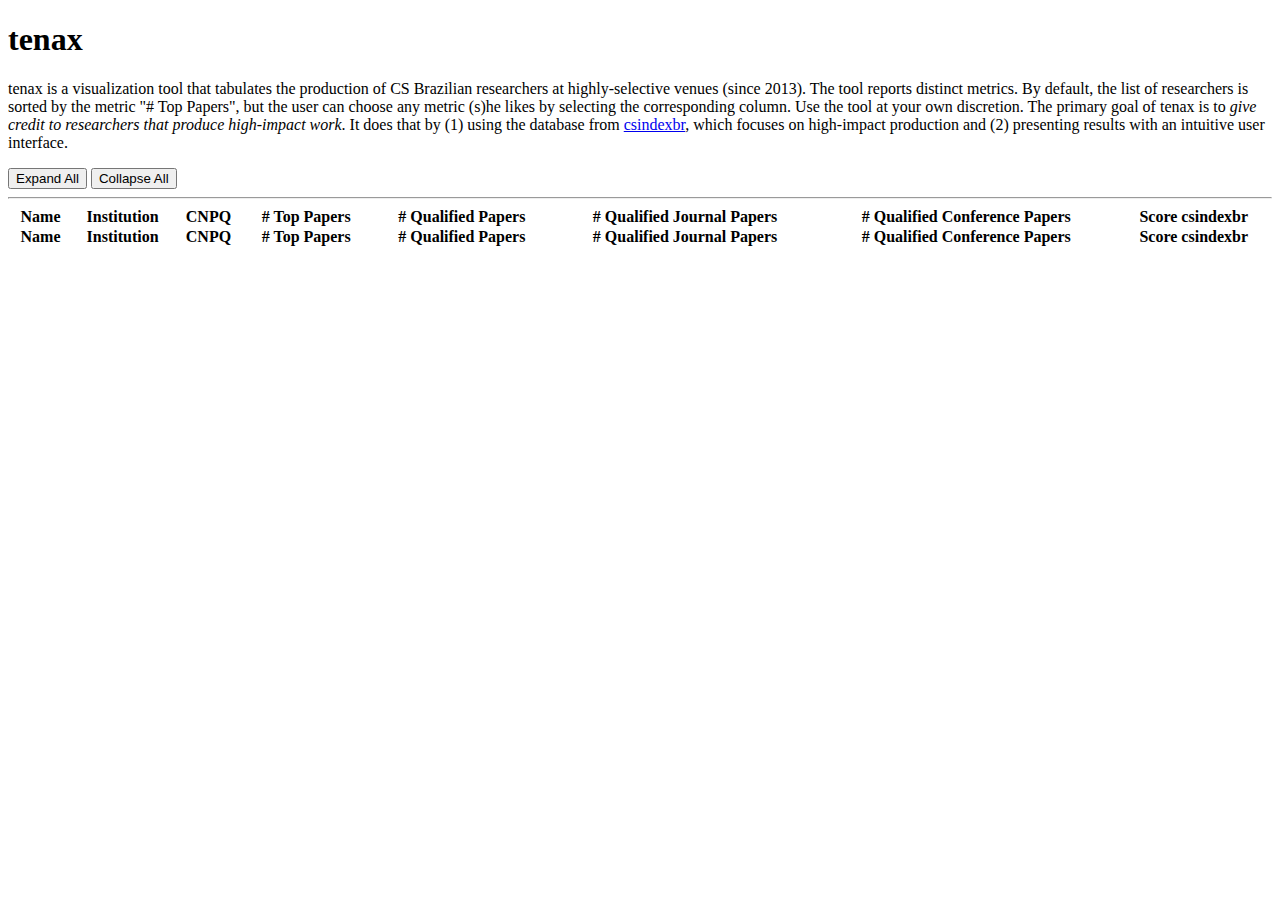
==== docs/index.html @ 6cfd86fd "minor change in text" ====
<!DOCTYPE html>
<html lang="en-US">
  <head>    
    <meta charset="UTF-8">
    <meta name="viewport" content="width=device-width,
                                   initial-scale=1">
    <link rel="stylesheet" type="text/css" href="buttons.css">    
    <title>tenax</title>

    <!-- load jquery and datatables -->
    <script src="https://ajax.googleapis.com/ajax/libs/jquery/3.3.1/jquery.min.js"></script>    
    <link rel="stylesheet" type="text/css" href="https://cdn.datatables.net/v/dt/dt-1.10.18/datatables.min.css"/>
    <script type="text/javascript" src="https://cdn.datatables.net/v/dt/dt-1.10.18/datatables.min.js"></script>
    
  </head>

  <script src="table.js"></script>
  
  <body>

    <article class="markdown-body entry-content" itemprop="text">
      <h1><a id="user-content-tenax" class="anchor" aria-hidden="true" href="#tenax"></a>tenax</h1>
       <p>tenax is a visualization tool that tabulates the production
       of CS Brazilian researchers at highly-selective venues (since
       2013). The tool reports distinct metrics. By default, the list
       of researchers is sorted by the metric "# Top Papers", but the
       user can choose any metric (s)he likes by selecting the
       corresponding column. Use the tool at your own discretion. The
       primary goal of tenax is to <i>give credit to researchers that
       produce high-impact work</i>. It does that by (1) using the
       database from <a href="http://csindexbr.org/">csindexbr</a>,
       which focuses on high-impact production and (2) presenting
       results with an intuitive user interface.</p>
     </article>
    
    <button id="btn-show-all-children" type="button">Expand All</button>
    <button id="btn-hide-all-children" type="button">Collapse All</button>
    <hr>
    <table id="example" class="display" cellspacing="0" width="100%">
      <thead>
      <!--
        <tr class="noBorder">
    	    <th></th>
          <th></th>
          <th></th>
          <th></th>
          <th colspan="5"><a href="http://csindexbr.org/">csindexbr</a></th>
          <th colspan="1"><a href="http://csrankings.org/">csrankings</a></th>
        </tr>
      -->
        <tr>
    	    <th></th>
          <th>Name</th>
          <th>Institution</th>
          <th>CNPQ</th>
          <th title="This column shows the number of papers published at highly-selective venues (conferences and journals) according to csindexbr.org. The list of top venues includes ~3 conferences and ~3 journals. To check what papers are those, please select the tabs &quot;Stats (C)&quot; and &quot;Stats (J)&quot; after selecting your area at https://csindexbr.org/."># Top Papers</th>
          <th title="This column shows the number of papers published at conferences and journals indexed by csindexbr.org (not only &quot;top papers&quot;)."># Qualified Papers</th>
          <th title="This column shows the number of papers published at journals indexed by csindexbr.org (not only &quot;top journals&quot;)"># Qualified Journal Papers</th>
          <th title="This column shows the number of papers published at conferences indexed by csindexbr.org (not only &quot;top conferences&quot;)"># Qualified Conference Papers</th>
          <th title="csindexbr.org score given by (numA + numB*0.4 + numC*.33). &quot;A papers&quot; (i.e., the top ones) worth 1 full point, &quot;B papers&quot; woth 0.4 point, and &quot;C papers&quot; worth 0.33 point. Note that even &quot;C papers&quot; are good. &quot;A papers&quot; are super good. For details about the rationale, please check https://csindexbr.org/faq.html.">Score csindexbr</th>
        </tr>
      </thead>
      <tfoot>
        <tr>
            <th></th>
            <th>Name</th>
            <th>Institution</th>
            <th>CNPQ</th>
            <th title="This column shows the number of papers published at highly-selective venues (conferences and journals) according to csindexbr.org. The list of top venues includes ~3 conferences and ~3 journals. To check what papers are those, please select the tabs &quot;Stats (C)&quot; and &quot;Stats (J)&quot; after selecting your area at https://csindexbr.org/."># Top Papers</th>
            <th title="This column shows the number of papers published at conferences and journals indexed by csindexbr.org (not only &quot;top papers&quot;)."># Qualified Papers</th>
            <th title="This column shows the number of papers published at journals indexed by csindexbr.org (not only &quot;top journals&quot;)"># Qualified Journal Papers</th>
            <th title="This column shows the number of papers published at conferences indexed by csindexbr.org (not only &quot;top conferences&quot;)"># Qualified Conference Papers</th>
            <th title="csindexbr.org score given by (numA + numB*0.4 + numC*.33). &quot;A papers&quot; (i.e., the top ones) worth 1 full point, &quot;B papers&quot; woth 0.4 point, and &quot;C papers&quot; worth 0.33 point. Note that even &quot;C papers&quot; are good. &quot;A papers&quot; are super good. For details about the rationale, please check https://csindexbr.org/faq.html.">Score csindexbr</th>
          </tr>
      </tfoot>
    </table>
        
  </body>
  
</html>
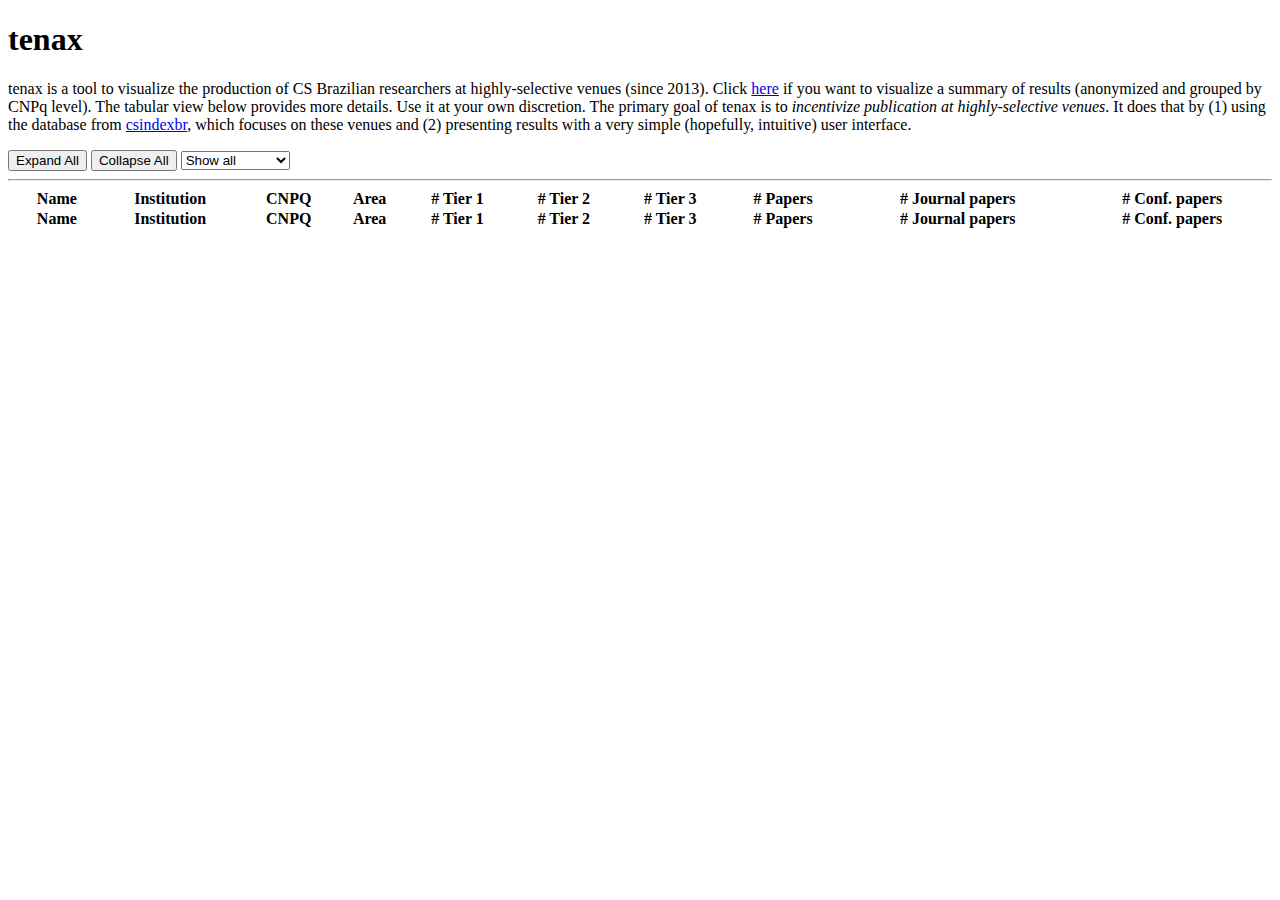
==== commit 2e7f86ef: "Researcher selection" ====
--- a/docs/index.html
+++ b/docs/index.html
@@ -9,9 +9,14 @@
 
     <!-- load jquery and datatables -->
     <script src="https://ajax.googleapis.com/ajax/libs/jquery/3.3.1/jquery.min.js"></script>    
-    <link rel="stylesheet" type="text/css" href="https://cdn.datatables.net/v/dt/dt-1.10.18/datatables.min.css"/>
+  
+    <link rel="stylesheet" type="text/css" href="https://cdn.datatables.net/v/dt/dt-1.10.18/datatables.min.css"/>    												
     <script type="text/javascript" src="https://cdn.datatables.net/v/dt/dt-1.10.18/datatables.min.js"></script>
     
+    <link type="text/css" href="https://gyrocode.github.io/jquery-datatables-checkboxes/1.2.11/css/dataTables.checkboxes.css" rel="stylesheet" />
+	 <script type="text/javascript" src="https://gyrocode.github.io/jquery-datatables-checkboxes/1.2.11/js/dataTables.checkboxes.min.js"></script>
+    
+    						
   </head>
 
   <script src="table.js"></script>
@@ -20,21 +25,27 @@
 
     <article class="markdown-body entry-content" itemprop="text">
       <h1><a id="user-content-tenax" class="anchor" aria-hidden="true" href="#tenax"></a>tenax</h1>
-       <p>tenax is a visualization tool that tabulates the production
-       of CS Brazilian researchers at highly-selective venues (since
-       2013). The tool reports distinct metrics. By default, the list
-       of researchers is sorted by the metric "# Top Papers", but the
-       user can choose any metric (s)he likes by selecting the
-       corresponding column. Use the tool at your own discretion. The
-       primary goal of tenax is to <i>give credit to researchers that
-       produce high-impact work</i>. It does that by (1) using the
-       database from <a href="http://csindexbr.org/">csindexbr</a>,
-       which focuses on high-impact production and (2) presenting
-       results with an intuitive user interface.</p>
+       <p>tenax is a tool to visualize the production of CS Brazilian
+         researchers at highly-selective venues (since 2013). Click
+         <a href="summary.html">here</a> if you want to visualize a
+         summary of results (anonymized and grouped by CNPq
+         level). The tabular view below provides more details. Use it
+         at your own discretion. The primary goal of tenax is
+         to <i>incentivize publication at highly-selective
+         venues</i>. It does that by (1) using the database
+         from <a href="http://csindexbr.org/">csindexbr</a>, which
+         focuses on these venues and (2) presenting results with a
+         very simple (hopefully, intuitive) user interface.</p>
      </article>
     
     <button id="btn-show-all-children" type="button">Expand All</button>
     <button id="btn-hide-all-children" type="button">Collapse All</button>
+    
+    <select id="ctrl-show-selected">
+   	<option value="all" selected>Show all</option>
+   	<option value="selected">Show selected</option>
+	</select>
+        
     <hr>
     <table id="example" class="display" cellspacing="0" width="100%">
       <thead>
@@ -50,27 +61,35 @@
       -->
         <tr>
     	    <th></th>
+			 <th></th>
           <th>Name</th>
           <th>Institution</th>
           <th>CNPQ</th>
-          <th title="This column shows the number of papers published at highly-selective venues (conferences and journals) according to csindexbr.org. The list of top venues includes ~3 conferences and ~3 journals. To check what papers are those, please select the tabs &quot;Stats (C)&quot; and &quot;Stats (J)&quot; after selecting your area at https://csindexbr.org/."># Top Papers</th>
-          <th title="This column shows the number of papers published at conferences and journals indexed by csindexbr.org (not only &quot;top papers&quot;)."># Qualified Papers</th>
-          <th title="This column shows the number of papers published at journals indexed by csindexbr.org (not only &quot;top journals&quot;)"># Qualified Journal Papers</th>
-          <th title="This column shows the number of papers published at conferences indexed by csindexbr.org (not only &quot;top conferences&quot;)"># Qualified Conference Papers</th>
-          <th title="csindexbr.org score given by (numA + numB*0.4 + numC*.33). &quot;A papers&quot; (i.e., the top ones) worth 1 full point, &quot;B papers&quot; woth 0.4 point, and &quot;C papers&quot; worth 0.33 point. Note that even &quot;C papers&quot; are good. &quot;A papers&quot; are super good. For details about the rationale, please check https://csindexbr.org/faq.html.">Score csindexbr</th>
+          <th>Area</th>
+          <th title="This column shows the number of papers published at tier 1 venues (conferences and journals) according to csindexbr.org. The list of top venues includes ~3 conferences and ~3 journals. To check what papers are those, please select the tabs &quot;Stats (C)&quot; and &quot;Stats (J)&quot; after selecting your area at https://csindexbr.org/."># Tier 1</th>
+          <th title="This column shows the number of papers published at tier 2 venues (conferences and journals) according to csindexbr.org. The list of top venues includes ~3 conferences and ~3 journals. To check what papers are those, please select the tabs &quot;Stats (C)&quot; and &quot;Stats (J)&quot; after selecting your area at https://csindexbr.org/."># Tier 2</th>
+          <th title="This column shows the number of papers published at tier 3 venues (conferences and journals) according to csindexbr.org. The list of top venues includes ~3 conferences and ~3 journals. To check what papers are those, please select the tabs &quot;Stats (C)&quot; and &quot;Stats (J)&quot; after selecting your area at https://csindexbr.org/."># Tier 3</th>
+          <th title="The value of this column equals to the following sum &quot;# Tier 1&quot;+&quot;# Tier 2&quot;+&quot;# Tier 3&quot; and also to the following sum &quot;# Journals&quot; and &quot;# Conference&quot;"># Papers</th>
+          <th title="This column shows the number of papers published at journals indexed by csindexbr.org (at any tier)"># Journal papers</th>
+          <th title="This column shows the number of papers published at conferences indexed by csindexbr.org (at any tier)"># Conf. papers</th>
+          <!----<th title="csindexbr.org score given by (numA + numB*0.4 + numC*.33). &quot;A papers&quot; (i.e., the top ones) worth 1 full point, &quot;B papers&quot; woth 0.4 point, and &quot;C papers&quot; worth 0.33 point. Note that even &quot;C papers&quot; are good. &quot;A papers&quot; are super good. For details about the rationale, please check https://csindexbr.org/faq.html.">Score csindexbr</th>-->
         </tr>
       </thead>
       <tfoot>
         <tr>
             <th></th>
+            <th></th>
             <th>Name</th>
             <th>Institution</th>
             <th>CNPQ</th>
-            <th title="This column shows the number of papers published at highly-selective venues (conferences and journals) according to csindexbr.org. The list of top venues includes ~3 conferences and ~3 journals. To check what papers are those, please select the tabs &quot;Stats (C)&quot; and &quot;Stats (J)&quot; after selecting your area at https://csindexbr.org/."># Top Papers</th>
-            <th title="This column shows the number of papers published at conferences and journals indexed by csindexbr.org (not only &quot;top papers&quot;)."># Qualified Papers</th>
-            <th title="This column shows the number of papers published at journals indexed by csindexbr.org (not only &quot;top journals&quot;)"># Qualified Journal Papers</th>
-            <th title="This column shows the number of papers published at conferences indexed by csindexbr.org (not only &quot;top conferences&quot;)"># Qualified Conference Papers</th>
-            <th title="csindexbr.org score given by (numA + numB*0.4 + numC*.33). &quot;A papers&quot; (i.e., the top ones) worth 1 full point, &quot;B papers&quot; woth 0.4 point, and &quot;C papers&quot; worth 0.33 point. Note that even &quot;C papers&quot; are good. &quot;A papers&quot; are super good. For details about the rationale, please check https://csindexbr.org/faq.html.">Score csindexbr</th>
+            <th>Area</th>
+            <th title="This column shows the number of papers published at tier 1 venues (conferences and journals) according to csindexbr.org. The list of top venues includes ~3 conferences and ~3 journals. To check what papers are those, please select the tabs &quot;Stats (C)&quot; and &quot;Stats (J)&quot; after selecting your area at https://csindexbr.org/."># Tier 1</th>
+            <th title="This column shows the number of papers published at tier 2 venues (conferences and journals) according to csindexbr.org. The list of top venues includes ~3 conferences and ~3 journals. To check what papers are those, please select the tabs &quot;Stats (C)&quot; and &quot;Stats (J)&quot; after selecting your area at https://csindexbr.org/."># Tier 2</th>
+            <th title="This column shows the number of papers published at tier 3 venues (conferences and journals) according to csindexbr.org. The list of top venues includes ~3 conferences and ~3 journals. To check what papers are those, please select the tabs &quot;Stats (C)&quot; and &quot;Stats (J)&quot; after selecting your area at https://csindexbr.org/."># Tier 3</th>
+            <th title="The value of this column equals to the following sum &quot;# Tier 1&quot;+&quot;# Tier 2&quot;+&quot;# Tier 3&quot; and also to the following sum &quot;# Journals&quot; and &quot;# Conference&quot;"># Papers</th>
+            <th title="This column shows the number of papers published at journals indexed by csindexbr.org (at any tier)"># Journal papers</th>
+            <th title="This column shows the number of papers published at conferences indexed by csindexbr.org (at any tier)"># Conf. papers</th>
+            <!----<th title="csindexbr.org score given by (numA + numB*0.4 + numC*.33). &quot;A papers&quot; (i.e., the top ones) worth 1 full point, &quot;B papers&quot; woth 0.4 point, and &quot;C papers&quot; worth 0.33 point. Note that even &quot;C papers&quot; are good. &quot;A papers&quot; are super good. For details about the rationale, please check https://csindexbr.org/faq.html.">Score csindexbr</th>-->
           </tr>
       </tfoot>
     </table>
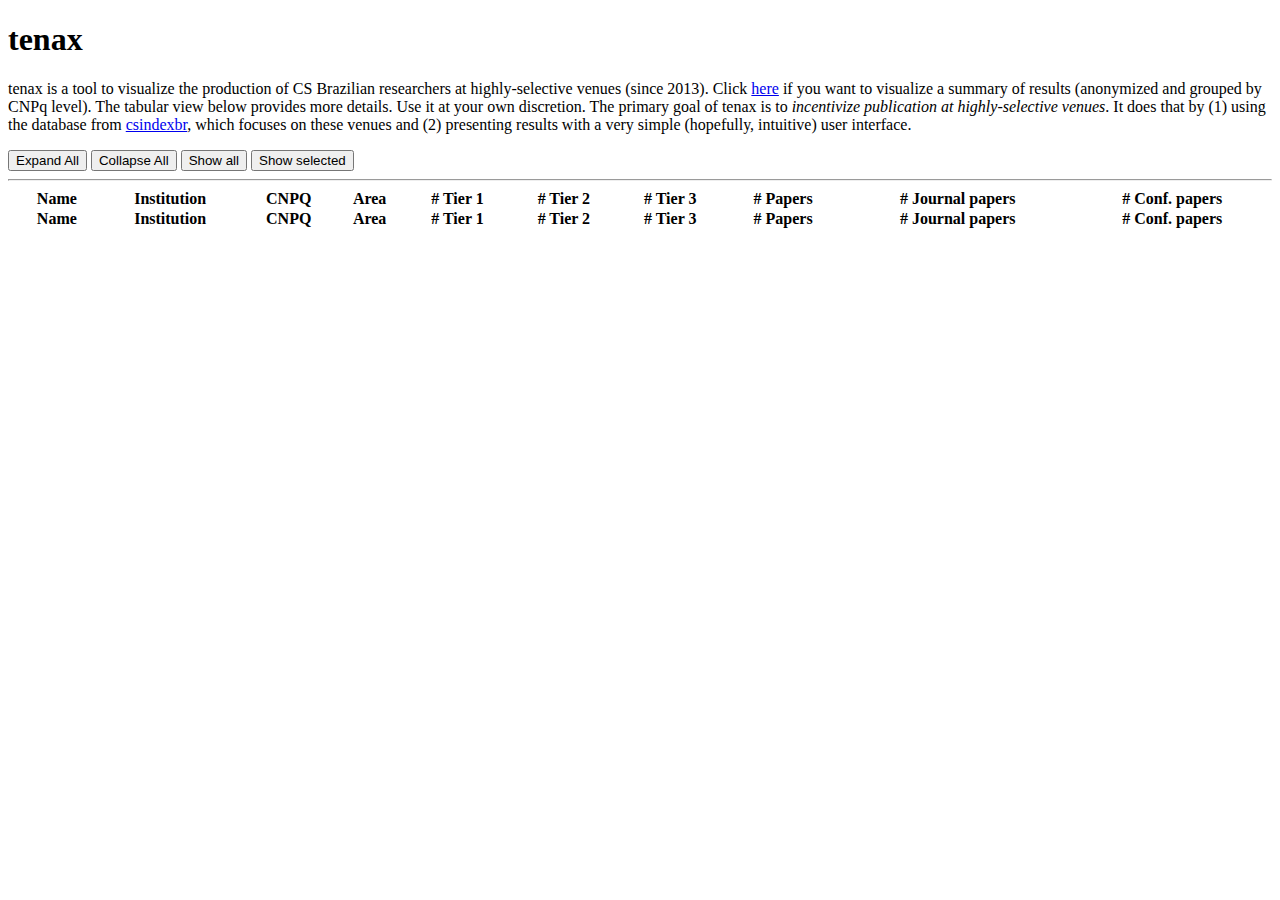
==== commit 3038288a: "handle select all checkbox event" ====
--- a/docs/index.html
+++ b/docs/index.html
@@ -41,11 +41,10 @@
     <button id="btn-show-all-children" type="button">Expand All</button>
     <button id="btn-hide-all-children" type="button">Collapse All</button>
     
-    <select id="ctrl-show-selected">
-   	<option value="all" selected>Show all</option>
-   	<option value="selected">Show selected</option>
-	</select>
-        
+    <button id="btn-show-all" type="button">Show all</button>
+    <button id="btn-show-selected" type="button">Show selected</button>
+    
+    
     <hr>
     <table id="example" class="display" cellspacing="0" width="100%">
       <thead>
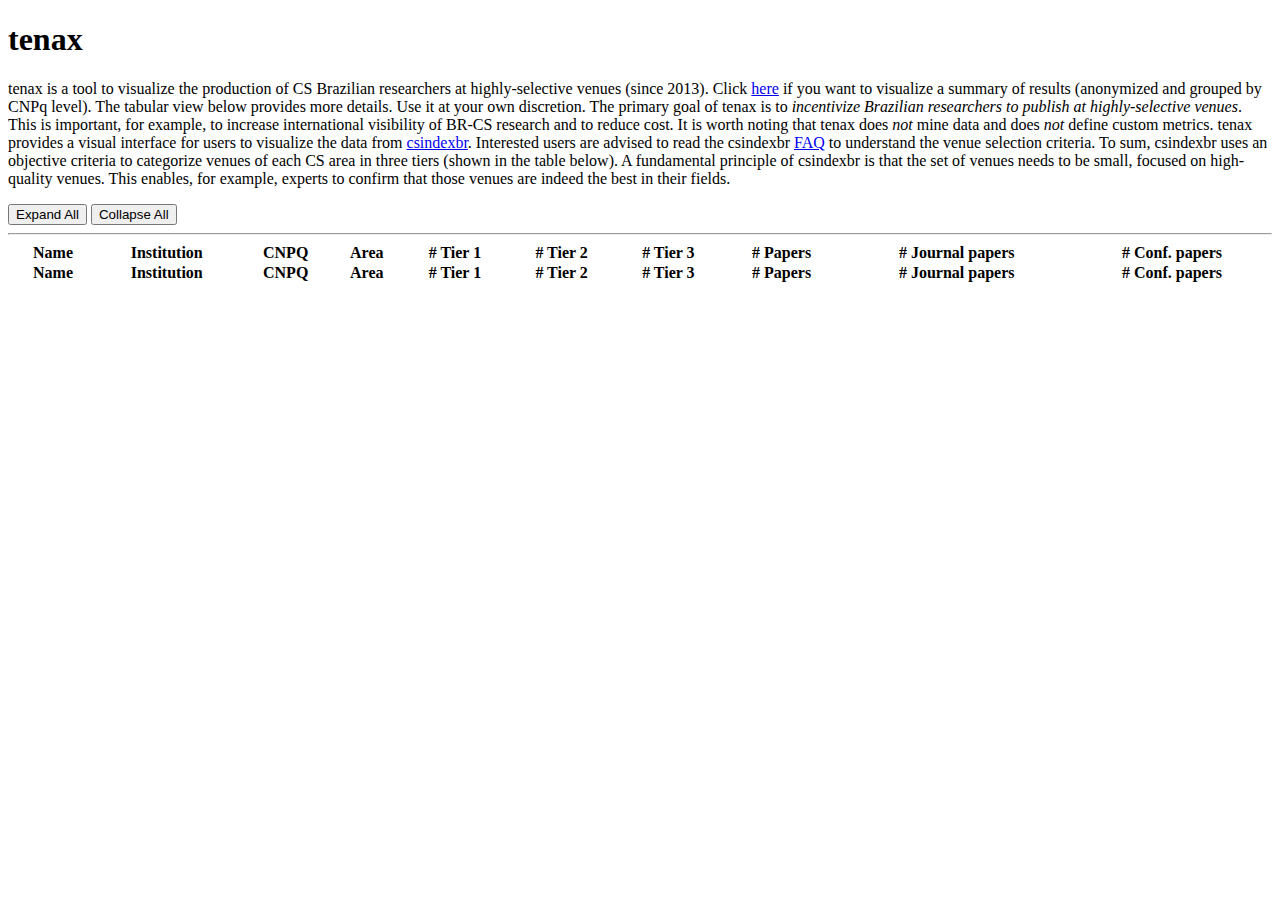
==== commit 2c4454c6: "updating CSIndex data and using x instead of dashes in PQ level as to properly sort rows" ====
--- a/docs/index.html
+++ b/docs/index.html
@@ -9,14 +9,9 @@
 
     <!-- load jquery and datatables -->
     <script src="https://ajax.googleapis.com/ajax/libs/jquery/3.3.1/jquery.min.js"></script>    
-  
-    <link rel="stylesheet" type="text/css" href="https://cdn.datatables.net/v/dt/dt-1.10.18/datatables.min.css"/>    												
+    <link rel="stylesheet" type="text/css" href="https://cdn.datatables.net/v/dt/dt-1.10.18/datatables.min.css"/>
     <script type="text/javascript" src="https://cdn.datatables.net/v/dt/dt-1.10.18/datatables.min.js"></script>
     
-    <link type="text/css" href="https://gyrocode.github.io/jquery-datatables-checkboxes/1.2.11/css/dataTables.checkboxes.css" rel="stylesheet" />
-	 <script type="text/javascript" src="https://gyrocode.github.io/jquery-datatables-checkboxes/1.2.11/js/dataTables.checkboxes.min.js"></script>
-    
-    						
   </head>
 
   <script src="table.js"></script>
@@ -31,20 +26,29 @@
          summary of results (anonymized and grouped by CNPq
          level). The tabular view below provides more details. Use it
          at your own discretion. The primary goal of tenax is
-         to <i>incentivize publication at highly-selective
-         venues</i>. It does that by (1) using the database
-         from <a href="http://csindexbr.org/">csindexbr</a>, which
-         focuses on these venues and (2) presenting results with a
-         very simple (hopefully, intuitive) user interface.</p>
+         to <i>incentivize Brazilian researchers to publish at
+         highly-selective venues</i>. This is important, for example,
+         to increase international visibility of BR-CS research and to
+         reduce cost. It is worth noting that tenax does <i>not</i>
+         mine data and does <i>not</i> define custom metrics. tenax
+         provides a visual interface for users to visualize the data
+         from
+         <a href="http://csindexbr.org/">csindexbr</a>. Interested
+         users are advised to read the csindexbr
+         <a href="https://csindexbr.org/faq.html">FAQ</a> to
+         understand the venue selection criteria. To sum, csindexbr
+         uses an objective criteria to categorize venues of each CS
+         area in three tiers (shown in the table below). A fundamental
+         principle of csindexbr is that the set of venues needs to be
+         small, focused on high-quality venues. This enables, for
+         example, experts to confirm that those venues are indeed the
+         best in their fields.
+         
+         </p>
      </article>
     
     <button id="btn-show-all-children" type="button">Expand All</button>
     <button id="btn-hide-all-children" type="button">Collapse All</button>
-    
-    <button id="btn-show-all" type="button">Show all</button>
-    <button id="btn-show-selected" type="button">Show selected</button>
-    
-    
     <hr>
     <table id="example" class="display" cellspacing="0" width="100%">
       <thead>
@@ -60,7 +64,6 @@
       -->
         <tr>
     	    <th></th>
-			 <th></th>
           <th>Name</th>
           <th>Institution</th>
           <th>CNPQ</th>
@@ -76,7 +79,6 @@
       </thead>
       <tfoot>
         <tr>
-            <th></th>
             <th></th>
             <th>Name</th>
             <th>Institution</th>
